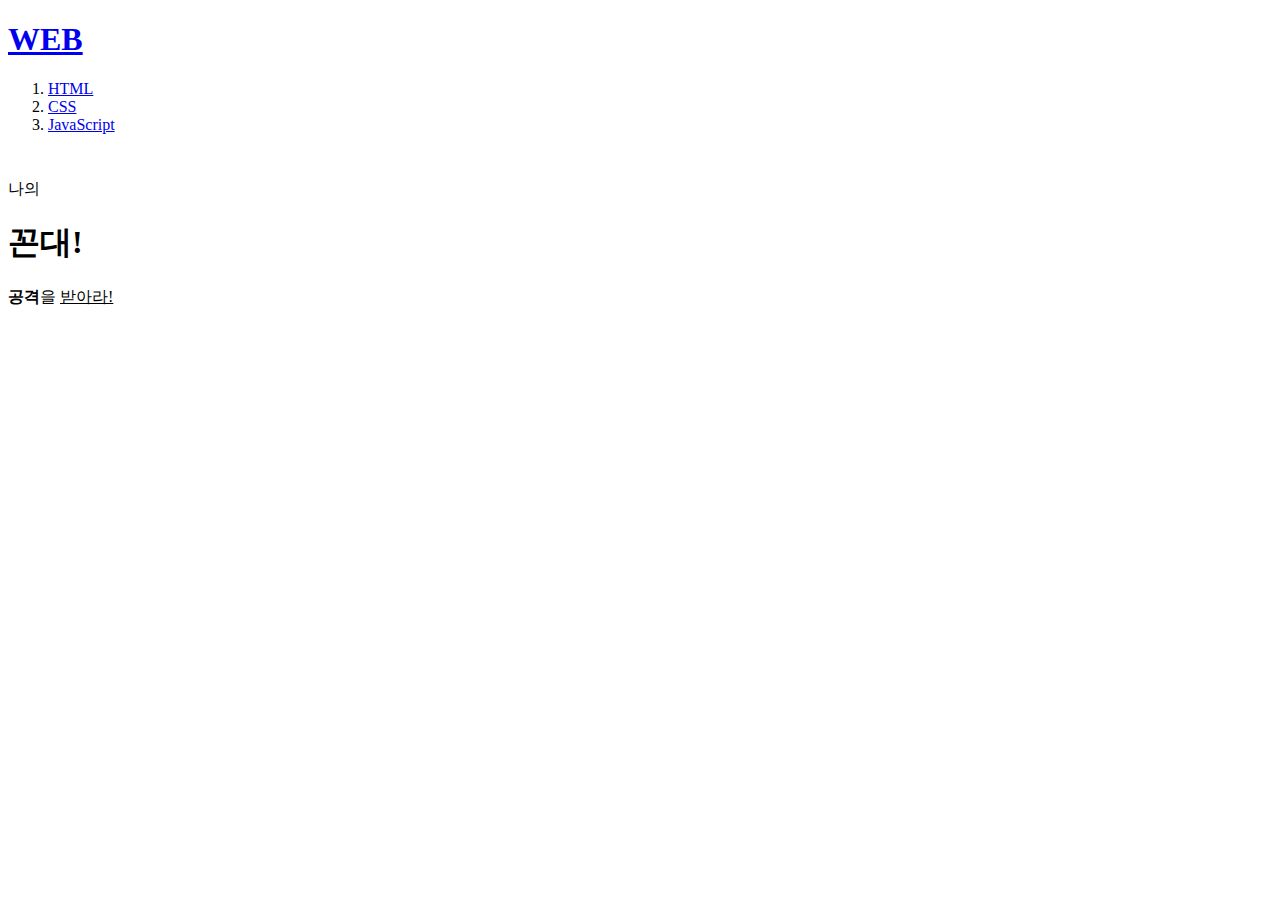
==== index.html @ 08d5d576 "Add files via upload" ====
<!doctype html>
<html>
<head>
  <title>WEB1 - html</title>
  <meta charset="utf-8">
</head>
<body>
<h1><a href="index.html">WEB</a></h1>
<ol>
  <li><a href="1.html">HTML</a></li>
  <li><a href="2.html">CSS</a></li>
  <li><a href="3.html">JavaScript</a></li>
</ol>

<p style="margin-top:45px;">
  나의<h1>꼰대! </h1> <strong>공격</strong>을 <u>받아라!</u>
</P>

</body>
</html>
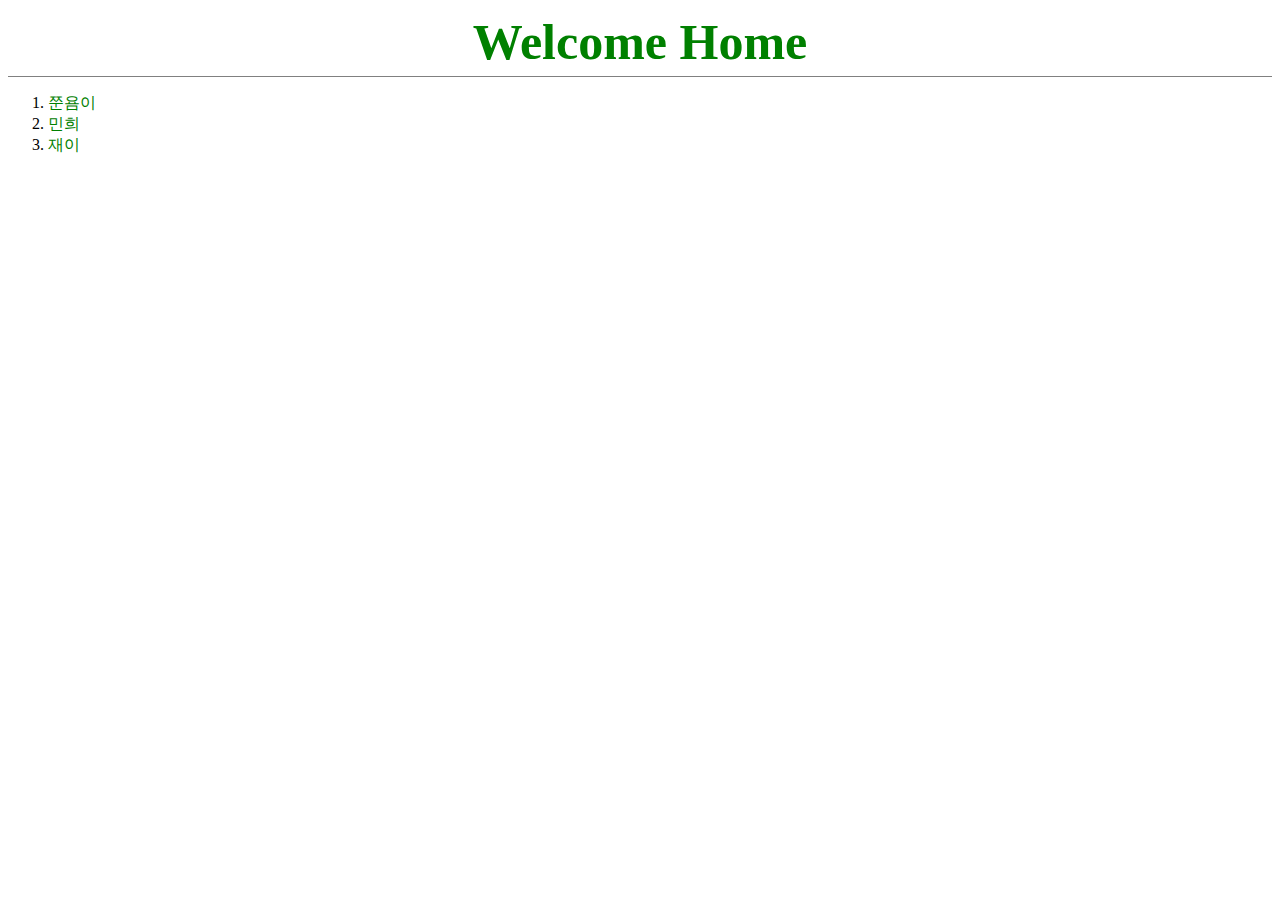
==== commit 331fbeb0: "Add files via upload" ====
--- a/index.html
+++ b/index.html
@@ -1,20 +1,16 @@
 <!doctype html>
 <html>
 <head>
-  <title>WEB1 - html</title>
+  <title>Index</title>
   <meta charset="utf-8">
+  <link rel="stylesheet" href="style.css">
 </head>
 <body>
-<h1><a href="index.html">WEB</a></h1>
+<h1><a href="index.html">Welcome Home</a></h1>
 <ol>
-  <li><a href="1.html">HTML</a></li>
-  <li><a href="2.html">CSS</a></li>
-  <li><a href="3.html">JavaScript</a></li>
+  <li><a href="HKJ.html">쭌욤이</a></li>
+  <li><a href="KMH.html">민희</a></li>
+  <li><a href="Jay.html">재이</a></li>
 </ol>
-
-<p style="margin-top:45px;">
-  나의<h1>꼰대! </h1> <strong>공격</strong>을 <u>받아라!</u>
-</P>
-
 </body>
 </html>
--- a/style.css
+++ b/style.css
@@ -0,0 +1,48 @@
+<style>
+body{margin:0px;
+  border-bottom: 1px solid gray;
+}
+
+ a {
+   color:green;
+   text-decoration: none;
+ }
+
+h1{font-size: 50px;
+text-align :center;
+color: purple;
+border-bottom: 1px solid gray;
+margin:0px;
+padding:5px;
+}
+
+#grid ol{
+  border-right: 1px solid gray;
+width: 100px;
+margin:0px;
+padding:25px;
+padding-left: :32px;
+}
+
+#grid{
+  display: grid;
+  grid-template-columns: 150px 1fr;
+}
+
+#article{
+  padding : 25px;
+}
+
+@media(max-width:800px){
+  #grid{
+    display: block;
+        ol{
+      border-right: none
+    }
+  }
+    h1 {
+      border-bottom: none
+    }
+}
+
+</style>
